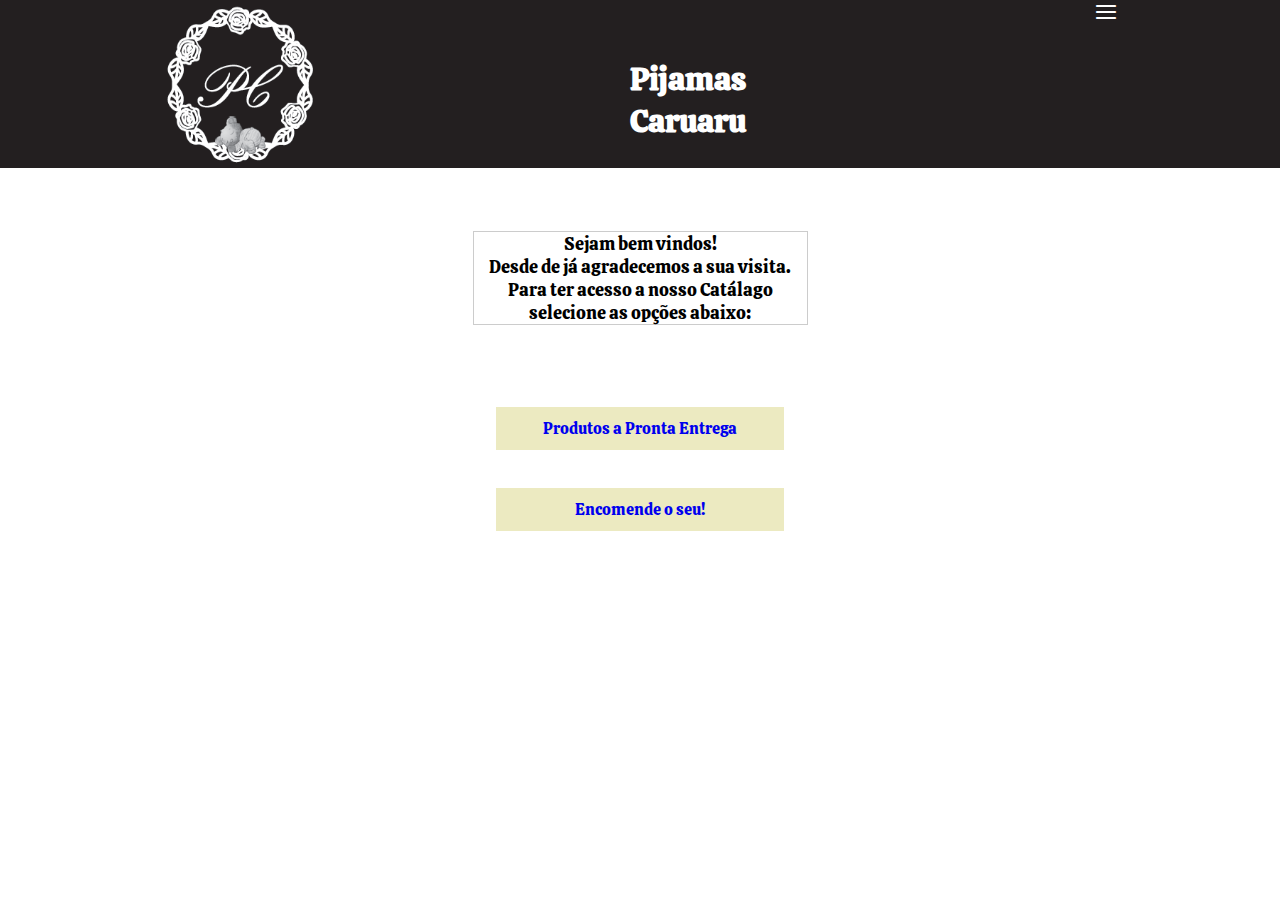
==== index.html @ 547424ef "add" ====
<!DOCTYPE html>
<html lang="pt-BR">
<head>
  <meta charset="UTF-8">
  <meta http-equiv="X-UA-Compatible" content="IE=edge">
  <meta name="viewport" content="width=device-width, initial-scale=1.0">
  <link rel="stylesheet" href="assests/stylesheets/style.css">
  <link rel="stylesheet" href="assests/images/icons/style.css">
  <title>Pijamas Caruaru</title>
</head>
<body>
    <header id="header">
      <div class="container">
      <img src="assests/images/images/logo.svg" alt="logo pijamas caruaru" id="logo">
      <h1 class="title">Pijamas<br>Caruaru</h1>
      <div id="menu">
        <ul>
          <li><a href="#home"></a>Início</li>
          <li><a href="#about">Sobre nós </a></li>
          <li><a href="#prompt-delivery">Pronta entrega </a></li>
          <li><a href="#order">Encomende o seu!</a></li>
          <li><a href="#localization">Localização</a></li>
          <li><a href="#payments">Formas de Pagamento</a></li>
          <li><a href="#contact">Contato</a></li>
        </ul>
      </div>
      <div class="toogle icon-menu"></div>
      <div class="toogle icon-close"></div>

      </div>
    </header>
    <section id="home">
      <div class="text-container">
      <p>
        Sejam  bem vindos! <br>
        Desde de já agradecemos a sua visita. <br>
        Para ter acesso a nosso Catálago selecione as opções abaixo:
      </p>
    </div>
      <div class="options"><a href="#">Produtos a Pronta Entrega</a></div>
      <div class="options"><a href="#">Encomende o seu!</a></div>
    </section>
    <footer></footer>
    <script src="assests/js/main.js"></script>
</body>
</html>
---- assests/stylesheets/style.css ----
@import url('https://fonts.googleapis.com/css2?family=Calistoga&display=swap');

/*RESET*/
*{
  margin: 0;
  padding: 0;
  box-sizing: border-box;
}

ul{
  list-style: none;
}

a{
  text-decoration: none;
}




/*BASE*/

html{
  font-family: 'Calistoga', cursive , sans-serif;
}

#header{
  background-color: hsla(345, 6%, 13%, 1);
}

#header .container{
  display: flex;
  justify-content: space-around;
}

section {
  display: flex;
  width: 100vw;
  justify-content: center;
  flex-direction: column;
}

.container .title{
  display: flex;
  color: #fff;
  align-items: center;
  position: relative;
  right: 1.5rem;
  top: 1rem;
}

.toogle{
  color: #fff;
  font-size: 1.5rem;
  cursor: pointer;
}

.text-container{
  border: 1px solid #00000033;
  width: 20.9375rem;
  display: flex;
  margin:3.93rem auto;
  
}

.text-container p {
  font-size: 1.125rem;
  text-align: center;
}

section .options{
  width: 18.06rem;
  height: 2.6875rem;
  background-color: hsla(57, 53%, 84%, 1);
  margin: 1.1875rem auto;
  display: flex;
  justify-content: center;
  align-items: center;
  
}

#menu{
  display: none;
}

.icon-close{
  display: none;
}

#menu.show{
  justify-content: center;
  align-items: center;
  position: absolute;
  width: 100vw;
  height: 100vh;
  font-size: 2rem;
  background-color: #fff;
}

#menu ul li{
  margin: 2rem auto;
}
---- assests/images/icons/style.css ----
@font-face {
  font-family: 'icomoon';
  src:  url('fonts/icomoon.eot?qiee8s');
  src:  url('fonts/icomoon.eot?qiee8s#iefix') format('embedded-opentype'),
    url('fonts/icomoon.ttf?qiee8s') format('truetype'),
    url('fonts/icomoon.woff?qiee8s') format('woff'),
    url('fonts/icomoon.svg?qiee8s#icomoon') format('svg');
  font-weight: normal;
  font-style: normal;
  font-display: block;
}

[class^="icon-"], [class*=" icon-"] {
  /* use !important to prevent issues with browser extensions that change fonts */
  font-family: 'icomoon' !important;
  speak: never;
  font-style: normal;
  font-weight: normal;
  font-variant: normal;
  text-transform: none;
  line-height: 1;

  /* Better Font Rendering =========== */
  -webkit-font-smoothing: antialiased;
  -moz-osx-font-smoothing: grayscale;
}

.icon-pending_actions:before {
  content: "\e900";
}
.icon-delivery_dining:before {
  content: "\e902";
}
.icon-social-facebook-circular:before {
  content: "\e903";
}
.icon-close:before {
  content: "\e901";
}
.icon-instagram:before {
  content: "\e904";
}
.icon-mail:before {
  content: "\e905";
}
.icon-map-pin:before {
  content: "\e906";
}
.icon-menu:before {
  content: "\e907";
}
.icon-whatsapp:before {
  content: "\e909";
}
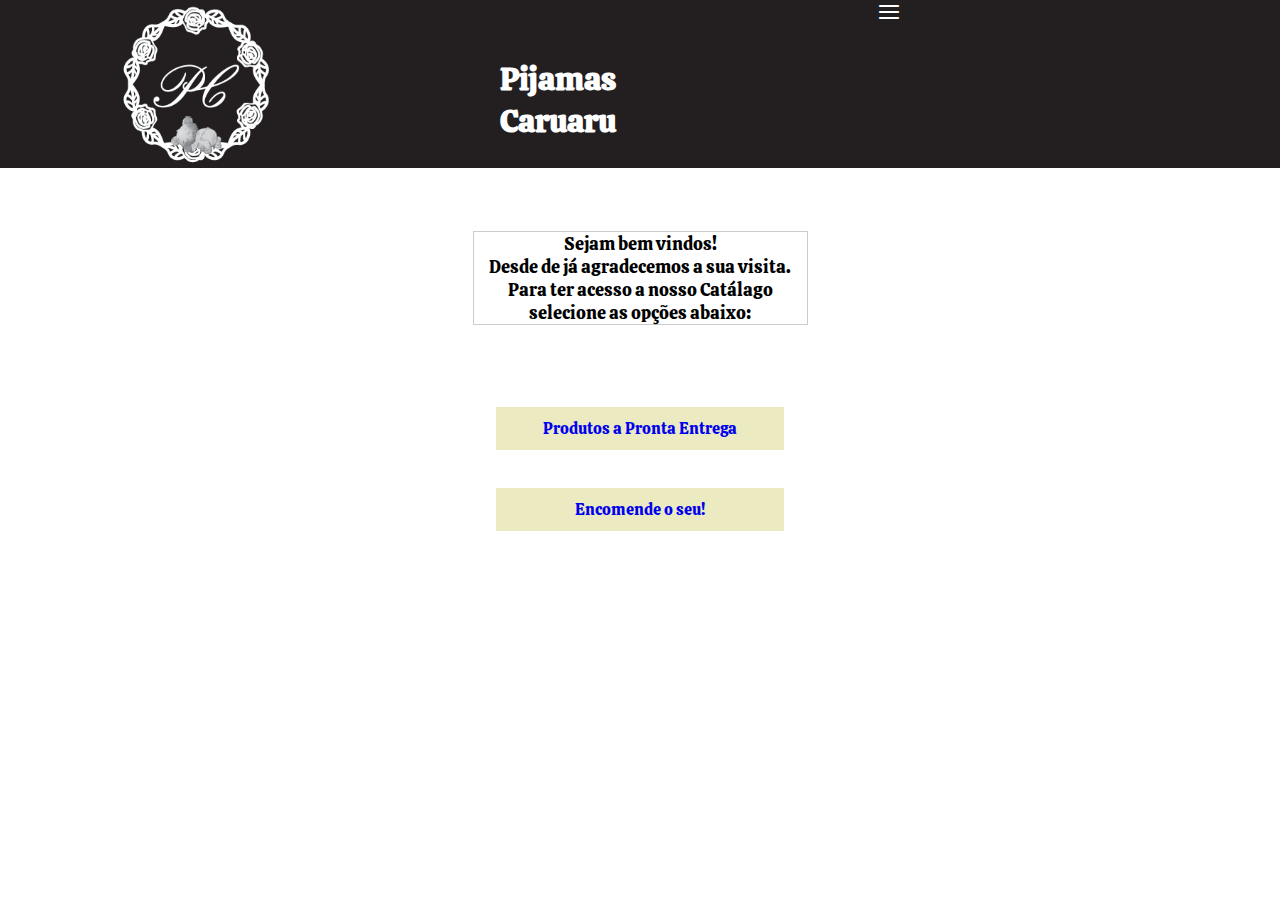
==== commit 689d2d97: "add-toogle" ====
--- a/index.html
+++ b/index.html
@@ -1,46 +1,49 @@
 <!DOCTYPE html>
 <html lang="pt-BR">
-<head>
-  <meta charset="UTF-8">
-  <meta http-equiv="X-UA-Compatible" content="IE=edge">
-  <meta name="viewport" content="width=device-width, initial-scale=1.0">
-  <link rel="stylesheet" href="assests/stylesheets/style.css">
-  <link rel="stylesheet" href="assests/images/icons/style.css">
-  <title>Pijamas Caruaru</title>
-</head>
-<body>
+  <head>
+    <meta charset="UTF-8" />
+    <meta http-equiv="X-UA-Compatible" content="IE=edge" />
+    <meta name="viewport" content="width=device-width, initial-scale=1.0" />
+    <link rel="stylesheet" href="assests/stylesheets/style.css" />
+    <link rel="stylesheet" href="assests/images/icons/style.css" />
+    <title>Pijamas Caruaru</title>
+  </head>
+  <body>
     <header id="header">
-      <div class="container">
-      <img src="assests/images/images/logo.svg" alt="logo pijamas caruaru" id="logo">
-      <h1 class="title">Pijamas<br>Caruaru</h1>
-      <div id="menu">
-        <ul>
-          <li><a href="#home"></a>Início</li>
-          <li><a href="#about">Sobre nós </a></li>
-          <li><a href="#prompt-delivery">Pronta entrega </a></li>
-          <li><a href="#order">Encomende o seu!</a></li>
-          <li><a href="#localization">Localização</a></li>
-          <li><a href="#payments">Formas de Pagamento</a></li>
-          <li><a href="#contact">Contato</a></li>
-        </ul>
-      </div>
-      <div class="toogle icon-menu"></div>
-      <div class="toogle icon-close"></div>
-
-      </div>
+      <nav class="container">
+        <img
+          src="assests/images/images/logo.svg"
+          alt="logo pijamas caruaru"
+          id="logo"
+        />
+        <h1 class="title">Pijamas<br />Caruaru</h1>
+        <div id="menu">
+          <ul>
+            <li><a href="#home"></a>Início</li>
+            <li><a href="#about">Sobre nós </a></li>
+            <li><a href="#prompt-delivery">Pronta entrega </a></li>
+            <li><a href="#order">Encomende o seu!</a></li>
+            <li><a href="#localization">Localização</a></li>
+            <li><a href="#payments">Formas de Pagamento</a></li>
+            <li><a href="#contact">Contato</a></li>
+          </ul>
+        </div>
+        <div class="toogle icon-menu"></div>
+        <div class="toogle icon-close"></div>
+      </nav>
     </header>
     <section id="home">
       <div class="text-container">
-      <p>
-        Sejam  bem vindos! <br>
-        Desde de já agradecemos a sua visita. <br>
-        Para ter acesso a nosso Catálago selecione as opções abaixo:
-      </p>
-    </div>
+        <p>
+          Sejam bem vindos! <br />
+          Desde de já agradecemos a sua visita. <br />
+          Para ter acesso a nosso Catálago selecione as opções abaixo:
+        </p>
+      </div>
       <div class="options"><a href="#">Produtos a Pronta Entrega</a></div>
       <div class="options"><a href="#">Encomende o seu!</a></div>
     </section>
     <footer></footer>
     <script src="assests/js/main.js"></script>
-</body>
-</html>+  </body>
+</html>
--- a/assests/stylesheets/style.css
+++ b/assests/stylesheets/style.css
@@ -1,34 +1,31 @@
 @import url('https://fonts.googleapis.com/css2?family=Calistoga&display=swap');
 
 /*RESET*/
-*{
+* {
   margin: 0;
   padding: 0;
   box-sizing: border-box;
 }
 
-ul{
+ul {
   list-style: none;
 }
 
-a{
+a {
   text-decoration: none;
 }
 
-
-
-
 /*BASE*/
 
-html{
-  font-family: 'Calistoga', cursive , sans-serif;
+html {
+  font-family: 'Calistoga', cursive, sans-serif;
 }
 
-#header{
+#header {
   background-color: hsla(345, 6%, 13%, 1);
 }
 
-#header .container{
+#header .container {
   display: flex;
   justify-content: space-around;
 }
@@ -40,7 +37,7 @@
   flex-direction: column;
 }
 
-.container .title{
+.container .title {
   display: flex;
   color: #fff;
   align-items: center;
@@ -49,18 +46,17 @@
   top: 1rem;
 }
 
-.toogle{
+.toogle {
   color: #fff;
   font-size: 1.5rem;
   cursor: pointer;
 }
 
-.text-container{
+.text-container {
   border: 1px solid #00000033;
   width: 20.9375rem;
   display: flex;
-  margin:3.93rem auto;
-  
+  margin: 3.93rem auto;
 }
 
 .text-container p {
@@ -68,7 +64,7 @@
   text-align: center;
 }
 
-section .options{
+section .options {
   width: 18.06rem;
   height: 2.6875rem;
   background-color: hsla(57, 53%, 84%, 1);
@@ -76,18 +72,18 @@
   display: flex;
   justify-content: center;
   align-items: center;
-  
 }
 
-#menu{
+#menu {
   display: none;
 }
 
-.icon-close{
-  display: none;
+.icon-close {
+  visibility: hidden;
 }
 
-#menu.show{
+nav.show #menu {
+  display: flex;
   justify-content: center;
   align-items: center;
   position: absolute;
@@ -97,6 +93,11 @@
   background-color: #fff;
 }
 
-#menu ul li{
+nav.show .icon-close {
+  visibility: visible;
+  position: fixed;
+}
+
+#menu ul li {
   margin: 2rem auto;
-}+}
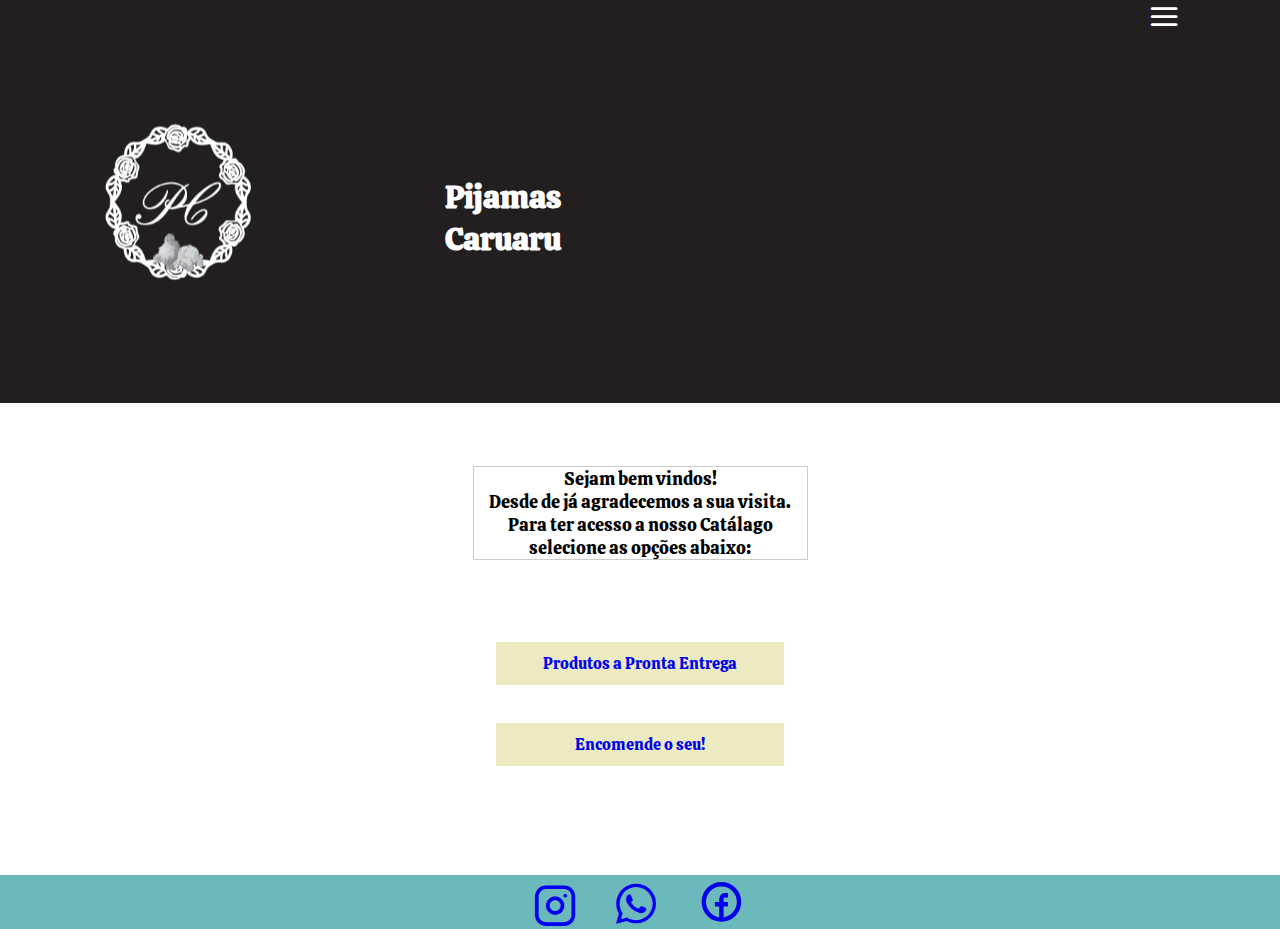
==== commit 66e02879: "add-footer" ====
--- a/index.html
+++ b/index.html
@@ -19,7 +19,7 @@
         <h1 class="title">Pijamas<br />Caruaru</h1>
         <div id="menu">
           <ul>
-            <li><a href="#home"></a>Início</li>
+            <li><a href="#home">Início</a></li>
             <li><a href="#about">Sobre nós </a></li>
             <li><a href="#prompt-delivery">Pronta entrega </a></li>
             <li><a href="#order">Encomende o seu!</a></li>
@@ -43,7 +43,17 @@
       <div class="options"><a href="#">Produtos a Pronta Entrega</a></div>
       <div class="options"><a href="#">Encomende o seu!</a></div>
     </section>
-    <footer></footer>
+    <footer id="footer">
+      <div class="container-footer">
+        <a href="https://instagram.com/pijamascaruaru?utm_medium=copy_link"
+          ><i class="icon-instagram"></i
+        ></a>
+        <a href="https://bit.ly/2WRAsbH"><i class="icon-whatsapp"></i></a>
+        <a href="https://www.facebook.com/pijamas.caruaru.1"
+          ><i class="icon-social-facebook-circular face"></i
+        ></a>
+      </div>
+    </footer>
     <script src="assests/js/main.js"></script>
   </body>
 </html>
--- a/assests/stylesheets/style.css
+++ b/assests/stylesheets/style.css
@@ -48,7 +48,7 @@
 
 .toogle {
   color: #fff;
-  font-size: 1.5rem;
+  font-size: 2rem;
   cursor: pointer;
 }
 
@@ -74,30 +74,67 @@
   align-items: center;
 }
 
-#menu {
-  display: none;
-}
-
-.icon-close {
+nav #menu {
+  opacity: 0;
   visibility: hidden;
+  right: -20rem;
 }
 
 nav.show #menu {
+  visibility: visible;
+  opacity: 1;
   display: flex;
   justify-content: center;
   align-items: center;
-  position: absolute;
+  position: fixed;
   width: 100vw;
   height: 100vh;
   font-size: 2rem;
   background-color: #fff;
+  right: 0;
+  transition: 0.3s;
+}
+
+nav .icon-close {
+  visibility: hidden;
+  opacity: 0;
+  position: absolute;
 }
 
 nav.show .icon-close {
   visibility: visible;
-  position: fixed;
+  color: black;
+  opacity: 1;
+  display: flex;
+  position: absolute;
+  right: 2rem;
 }
 
 #menu ul li {
   margin: 2rem auto;
 }
+
+#footer {
+  display: flex;
+  width: 100vw;
+  background: hsla(182, 37%, 58%, 1);
+  margin-top: 5.625rem;
+  align-items: flex-end;
+  justify-content: center;
+}
+
+#footer i {
+  margin: 0.625rem 1rem;
+}
+
+#footer .icon-instagram {
+  font-size: 2.75rem;
+}
+
+#footer .icon-whatsapp {
+  font-size: 3rem;
+}
+
+#footer .face {
+  font-size: 3.3rem;
+}
